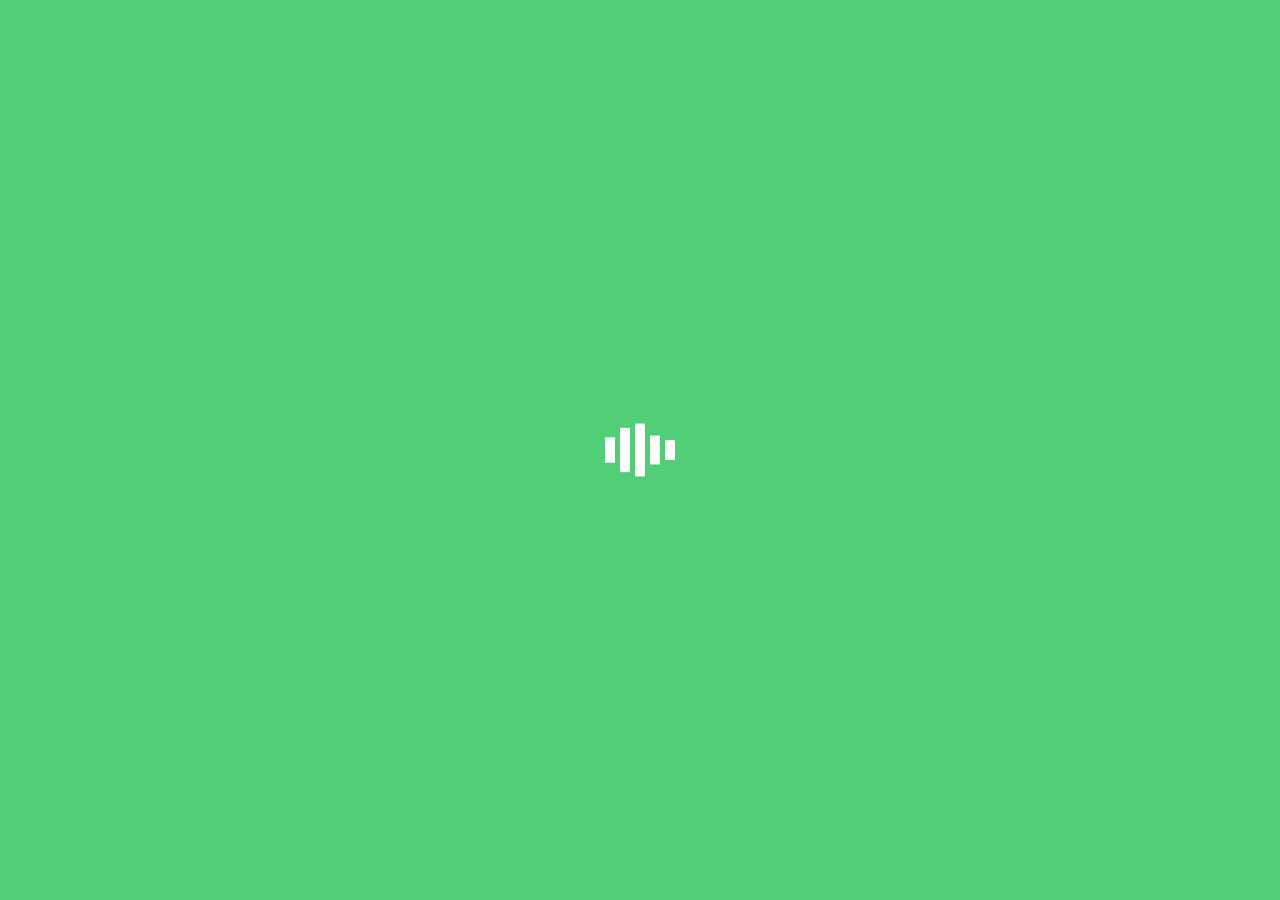
==== polls/templates/index.html @ 6edc1b94 "updates for results and logs" ====
<!DOCTYPE html><html lang=en><head><meta charset=utf-8><meta http-equiv=X-UA-Compatible content="IE=edge"><meta name=viewport content="width=device-width,initial-scale=1"><title>Cs65</title><link href=static/css/chunk-07055eee.db24fc7b.css rel=prefetch><link href=static/css/chunk-273bbd5d.1e3872b7.css rel=prefetch><link href=static/css/chunk-2953a06c.8af39ff8.css rel=prefetch><link href=static/css/chunk-52c9d0cc.66e647b0.css rel=prefetch><link href=static/css/chunk-53110858.793a1164.css rel=prefetch><link href=static/css/chunk-5509effe.91264635.css rel=prefetch><link href=static/css/chunk-59d79349.4fa28a1b.css rel=prefetch><link href=static/css/chunk-5d4e4289.f5c2eeb2.css rel=prefetch><link href=static/css/chunk-74cc1e94.de4df0a5.css rel=prefetch><link href=static/css/chunk-74f55d12.5e44d4f9.css rel=prefetch><link href=static/css/chunk-925bf126.c81a1139.css rel=prefetch><link href=static/css/chunk-a959bd5e.e4f1ab1b.css rel=prefetch><link href=static/css/chunk-c05c1f7a.3e3b6c0a.css rel=prefetch><link href=static/js/chunk-07055eee.044de0a1.js rel=prefetch><link href=static/js/chunk-193b04f2.9cb86243.js rel=prefetch><link href=static/js/chunk-273bbd5d.bb479564.js rel=prefetch><link href=static/js/chunk-2953a06c.4f75cda8.js rel=prefetch><link href=static/js/chunk-2d0a3191.ac0a6227.js rel=prefetch><link href=static/js/chunk-2d0e450e.72d2c1e5.js rel=prefetch><link href=static/js/chunk-444ed1be.3da8c77a.js rel=prefetch><link href=static/js/chunk-52c9d0cc.f49b0731.js rel=prefetch><link href=static/js/chunk-53110858.f3086b16.js rel=prefetch><link href=static/js/chunk-5509effe.7fd4c47f.js rel=prefetch><link href=static/js/chunk-55d43787.db25e492.js rel=prefetch><link href=static/js/chunk-55d4e541.ba33cd0d.js rel=prefetch><link href=static/js/chunk-59d79349.6b0c49b9.js rel=prefetch><link href=static/js/chunk-5d4e4289.a29a3af7.js rel=prefetch><link href=static/js/chunk-68b1f035.086399d8.js rel=prefetch><link href=static/js/chunk-74cc1e94.f72dc7ca.js rel=prefetch><link href=static/js/chunk-74f55d12.df4cf2bc.js rel=prefetch><link href=static/js/chunk-8cbdea46.d910224e.js rel=prefetch><link href=static/js/chunk-925bf126.badfd6d6.js rel=prefetch><link href=static/js/chunk-a959bd5e.cfa14f75.js rel=prefetch><link href=static/js/chunk-bcbe6c66.42b87ff6.js rel=prefetch><link href=static/js/chunk-c05c1f7a.3f953397.js rel=prefetch><link href=static/css/app.58ca2ed0.css rel=preload as=style><link href=static/css/chunk-vendors.9c518fc3.css rel=preload as=style><link href=static/js/app.9e656ef6.js rel=preload as=script><link href=static/js/chunk-vendors.32ac695a.js rel=preload as=script><link href=static/css/chunk-vendors.9c518fc3.css rel=stylesheet><link href=static/css/app.58ca2ed0.css rel=stylesheet></head><script src=./static/neovis.js></script><body><noscript><strong>We're sorry but client doesn't work properly without JavaScript enabled. Please enable it to continue.</strong></noscript><div id=app></div><script src=static/js/chunk-vendors.32ac695a.js></script><script src=static/js/app.9e656ef6.js></script></body></html>
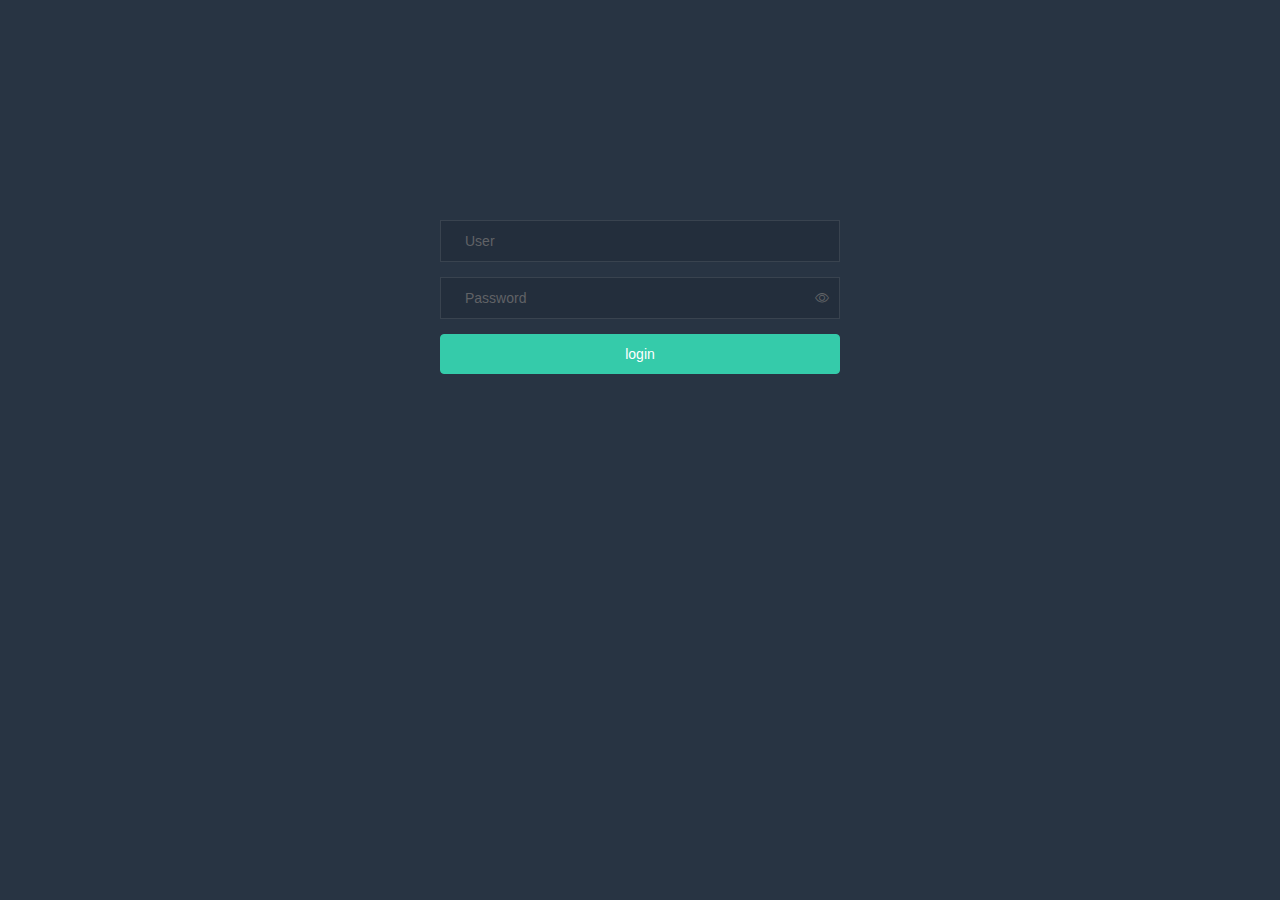
==== commit e331dd4c: "modify static resources to enable neo4j graph" ====
--- a/polls/templates/index.html
+++ b/polls/templates/index.html
@@ -1 +1 @@
-<!DOCTYPE html><html lang=en><head><meta charset=utf-8><meta http-equiv=X-UA-Compatible content="IE=edge"><meta name=viewport content="width=device-width,initial-scale=1"><title>Cs65</title><link href=static/css/chunk-07055eee.db24fc7b.css rel=prefetch><link href=static/css/chunk-273bbd5d.1e3872b7.css rel=prefetch><link href=static/css/chunk-2953a06c.8af39ff8.css rel=prefetch><link href=static/css/chunk-52c9d0cc.66e647b0.css rel=prefetch><link href=static/css/chunk-53110858.793a1164.css rel=prefetch><link href=static/css/chunk-5509effe.91264635.css rel=prefetch><link href=static/css/chunk-59d79349.4fa28a1b.css rel=prefetch><link href=static/css/chunk-5d4e4289.f5c2eeb2.css rel=prefetch><link href=static/css/chunk-74cc1e94.de4df0a5.css rel=prefetch><link href=static/css/chunk-74f55d12.5e44d4f9.css rel=prefetch><link href=static/css/chunk-925bf126.c81a1139.css rel=prefetch><link href=static/css/chunk-a959bd5e.e4f1ab1b.css rel=prefetch><link href=static/css/chunk-c05c1f7a.3e3b6c0a.css rel=prefetch><link href=static/js/chunk-07055eee.044de0a1.js rel=prefetch><link href=static/js/chunk-193b04f2.9cb86243.js rel=prefetch><link href=static/js/chunk-273bbd5d.bb479564.js rel=prefetch><link href=static/js/chunk-2953a06c.4f75cda8.js rel=prefetch><link href=static/js/chunk-2d0a3191.ac0a6227.js rel=prefetch><link href=static/js/chunk-2d0e450e.72d2c1e5.js rel=prefetch><link href=static/js/chunk-444ed1be.3da8c77a.js rel=prefetch><link href=static/js/chunk-52c9d0cc.f49b0731.js rel=prefetch><link href=static/js/chunk-53110858.f3086b16.js rel=prefetch><link href=static/js/chunk-5509effe.7fd4c47f.js rel=prefetch><link href=static/js/chunk-55d43787.db25e492.js rel=prefetch><link href=static/js/chunk-55d4e541.ba33cd0d.js rel=prefetch><link href=static/js/chunk-59d79349.6b0c49b9.js rel=prefetch><link href=static/js/chunk-5d4e4289.a29a3af7.js rel=prefetch><link href=static/js/chunk-68b1f035.086399d8.js rel=prefetch><link href=static/js/chunk-74cc1e94.f72dc7ca.js rel=prefetch><link href=static/js/chunk-74f55d12.df4cf2bc.js rel=prefetch><link href=static/js/chunk-8cbdea46.d910224e.js rel=prefetch><link href=static/js/chunk-925bf126.badfd6d6.js rel=prefetch><link href=static/js/chunk-a959bd5e.cfa14f75.js rel=prefetch><link href=static/js/chunk-bcbe6c66.42b87ff6.js rel=prefetch><link href=static/js/chunk-c05c1f7a.3f953397.js rel=prefetch><link href=static/css/app.58ca2ed0.css rel=preload as=style><link href=static/css/chunk-vendors.9c518fc3.css rel=preload as=style><link href=static/js/app.9e656ef6.js rel=preload as=script><link href=static/js/chunk-vendors.32ac695a.js rel=preload as=script><link href=static/css/chunk-vendors.9c518fc3.css rel=stylesheet><link href=static/css/app.58ca2ed0.css rel=stylesheet></head><script src=./static/neovis.js></script><body><noscript><strong>We're sorry but client doesn't work properly without JavaScript enabled. Please enable it to continue.</strong></noscript><div id=app></div><script src=static/js/chunk-vendors.32ac695a.js></script><script src=static/js/app.9e656ef6.js></script></body></html>+<!DOCTYPE html><html lang=en><head><meta charset=utf-8><meta http-equiv=X-UA-Compatible content="IE=edge"><meta name=viewport content="width=device-width,initial-scale=1"><title>Cs65</title><link href=static/css/chunk-07055eee.db24fc7b.css rel=prefetch><link href=static/css/chunk-273bbd5d.1e3872b7.css rel=prefetch><link href=static/css/chunk-2953a06c.8af39ff8.css rel=prefetch><link href=static/css/chunk-52c9d0cc.66e647b0.css rel=prefetch><link href=static/css/chunk-53110858.793a1164.css rel=prefetch><link href=static/css/chunk-5509effe.91264635.css rel=prefetch><link href=static/css/chunk-59d79349.1f248d0a.css rel=prefetch><link href=static/css/chunk-5d4e4289.f5c2eeb2.css rel=prefetch><link href=static/css/chunk-74cc1e94.de4df0a5.css rel=prefetch><link href=static/css/chunk-74f55d12.5e44d4f9.css rel=prefetch><link href=static/css/chunk-925bf126.c81a1139.css rel=prefetch><link href=static/css/chunk-a959bd5e.e4f1ab1b.css rel=prefetch><link href=static/css/chunk-c05c1f7a.3e3b6c0a.css rel=prefetch><link href=static/js/chunk-07055eee.044de0a1.js rel=prefetch><link href=static/js/chunk-193b04f2.9cb86243.js rel=prefetch><link href=static/js/chunk-273bbd5d.bb479564.js rel=prefetch><link href=static/js/chunk-2953a06c.4f75cda8.js rel=prefetch><link href=static/js/chunk-2d0a3191.ac0a6227.js rel=prefetch><link href=static/js/chunk-2d0e450e.72d2c1e5.js rel=prefetch><link href=static/js/chunk-444ed1be.3da8c77a.js rel=prefetch><link href=static/js/chunk-52c9d0cc.f49b0731.js rel=prefetch><link href=static/js/chunk-53110858.f3086b16.js rel=prefetch><link href=static/js/chunk-5509effe.7fd4c47f.js rel=prefetch><link href=static/js/chunk-55d43787.db25e492.js rel=prefetch><link href=static/js/chunk-55d4e541.ba33cd0d.js rel=prefetch><link href=static/js/chunk-59d79349.c9754b80.js rel=prefetch><link href=static/js/chunk-5d4e4289.a29a3af7.js rel=prefetch><link href=static/js/chunk-68b1f035.086399d8.js rel=prefetch><link href=static/js/chunk-74cc1e94.f72dc7ca.js rel=prefetch><link href=static/js/chunk-74f55d12.df4cf2bc.js rel=prefetch><link href=static/js/chunk-8cbdea46.d910224e.js rel=prefetch><link href=static/js/chunk-925bf126.badfd6d6.js rel=prefetch><link href=static/js/chunk-a959bd5e.cfa14f75.js rel=prefetch><link href=static/js/chunk-bcbe6c66.42b87ff6.js rel=prefetch><link href=static/js/chunk-c05c1f7a.3f953397.js rel=prefetch><link href=static/css/app.58ca2ed0.css rel=preload as=style><link href=static/css/chunk-vendors.9c518fc3.css rel=preload as=style><link href=static/js/app.02f319a4.js rel=preload as=script><link href=static/js/chunk-vendors.32ac695a.js rel=preload as=script><link href=static/css/chunk-vendors.9c518fc3.css rel=stylesheet><link href=static/css/app.58ca2ed0.css rel=stylesheet></head><script src=./static/neovis.js></script><body><noscript><strong>We're sorry but client doesn't work properly without JavaScript enabled. Please enable it to continue.</strong></noscript><div id=app></div><script src=static/js/chunk-vendors.32ac695a.js></script><script src=static/js/app.02f319a4.js></script></body></html>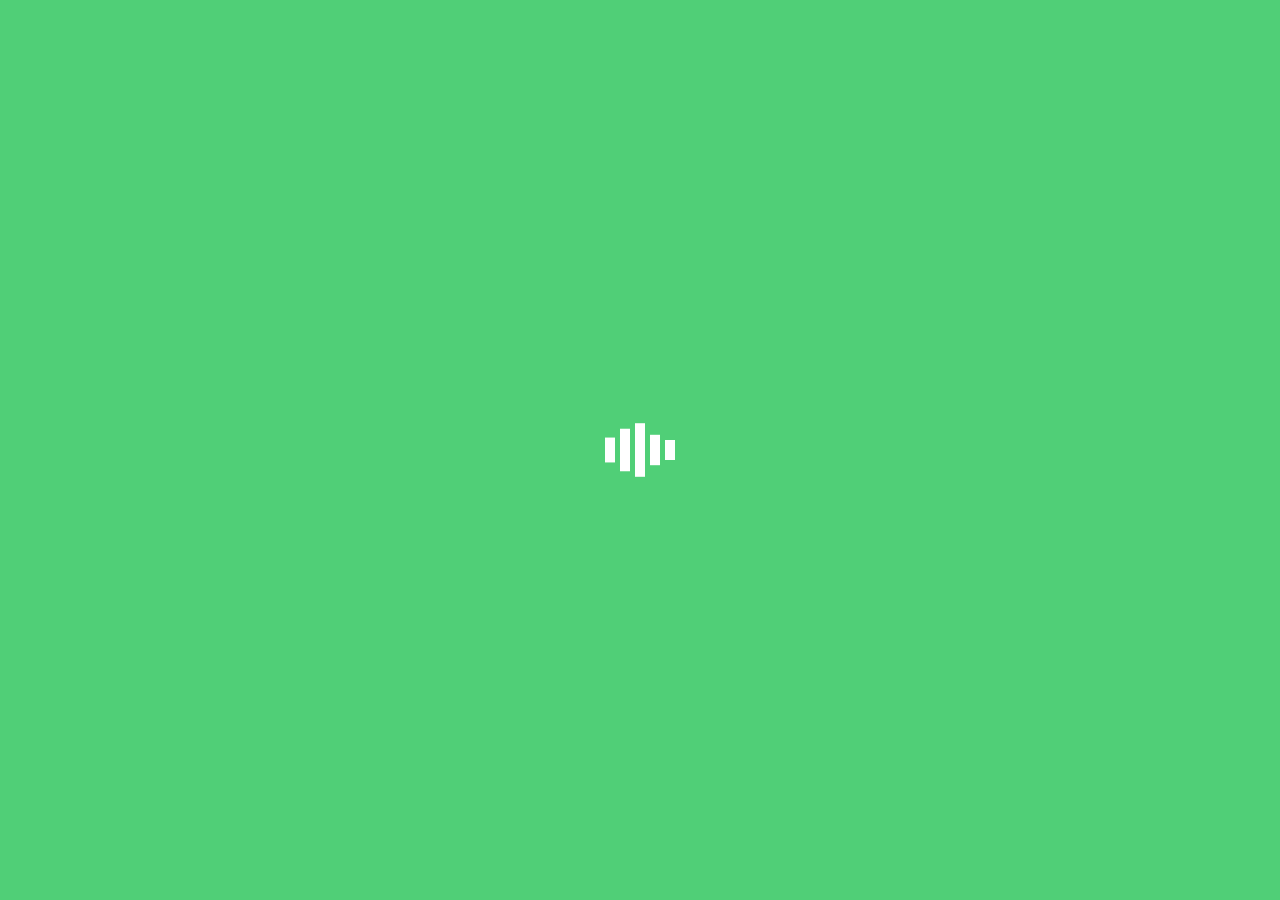
==== commit 0582ccbe: "updates for relations and find query" ====
--- a/polls/templates/index.html
+++ b/polls/templates/index.html
@@ -1 +1 @@
-<!DOCTYPE html><html lang=en><head><meta charset=utf-8><meta http-equiv=X-UA-Compatible content="IE=edge"><meta name=viewport content="width=device-width,initial-scale=1"><title>Cs65</title><link href=static/css/chunk-07055eee.db24fc7b.css rel=prefetch><link href=static/css/chunk-273bbd5d.1e3872b7.css rel=prefetch><link href=static/css/chunk-2953a06c.8af39ff8.css rel=prefetch><link href=static/css/chunk-52c9d0cc.66e647b0.css rel=prefetch><link href=static/css/chunk-53110858.793a1164.css rel=prefetch><link href=static/css/chunk-5509effe.91264635.css rel=prefetch><link href=static/css/chunk-59d79349.1f248d0a.css rel=prefetch><link href=static/css/chunk-5d4e4289.f5c2eeb2.css rel=prefetch><link href=static/css/chunk-74cc1e94.de4df0a5.css rel=prefetch><link href=static/css/chunk-74f55d12.5e44d4f9.css rel=prefetch><link href=static/css/chunk-925bf126.c81a1139.css rel=prefetch><link href=static/css/chunk-a959bd5e.e4f1ab1b.css rel=prefetch><link href=static/css/chunk-c05c1f7a.3e3b6c0a.css rel=prefetch><link href=static/js/chunk-07055eee.044de0a1.js rel=prefetch><link href=static/js/chunk-193b04f2.9cb86243.js rel=prefetch><link href=static/js/chunk-273bbd5d.bb479564.js rel=prefetch><link href=static/js/chunk-2953a06c.4f75cda8.js rel=prefetch><link href=static/js/chunk-2d0a3191.ac0a6227.js rel=prefetch><link href=static/js/chunk-2d0e450e.72d2c1e5.js rel=prefetch><link href=static/js/chunk-444ed1be.3da8c77a.js rel=prefetch><link href=static/js/chunk-52c9d0cc.f49b0731.js rel=prefetch><link href=static/js/chunk-53110858.f3086b16.js rel=prefetch><link href=static/js/chunk-5509effe.7fd4c47f.js rel=prefetch><link href=static/js/chunk-55d43787.db25e492.js rel=prefetch><link href=static/js/chunk-55d4e541.ba33cd0d.js rel=prefetch><link href=static/js/chunk-59d79349.c9754b80.js rel=prefetch><link href=static/js/chunk-5d4e4289.a29a3af7.js rel=prefetch><link href=static/js/chunk-68b1f035.086399d8.js rel=prefetch><link href=static/js/chunk-74cc1e94.f72dc7ca.js rel=prefetch><link href=static/js/chunk-74f55d12.df4cf2bc.js rel=prefetch><link href=static/js/chunk-8cbdea46.d910224e.js rel=prefetch><link href=static/js/chunk-925bf126.badfd6d6.js rel=prefetch><link href=static/js/chunk-a959bd5e.cfa14f75.js rel=prefetch><link href=static/js/chunk-bcbe6c66.42b87ff6.js rel=prefetch><link href=static/js/chunk-c05c1f7a.3f953397.js rel=prefetch><link href=static/css/app.58ca2ed0.css rel=preload as=style><link href=static/css/chunk-vendors.9c518fc3.css rel=preload as=style><link href=static/js/app.02f319a4.js rel=preload as=script><link href=static/js/chunk-vendors.32ac695a.js rel=preload as=script><link href=static/css/chunk-vendors.9c518fc3.css rel=stylesheet><link href=static/css/app.58ca2ed0.css rel=stylesheet></head><script src=./static/neovis.js></script><body><noscript><strong>We're sorry but client doesn't work properly without JavaScript enabled. Please enable it to continue.</strong></noscript><div id=app></div><script src=static/js/chunk-vendors.32ac695a.js></script><script src=static/js/app.02f319a4.js></script></body></html>+<!DOCTYPE html><html lang=en><head><meta charset=utf-8><meta http-equiv=X-UA-Compatible content="IE=edge"><meta name=viewport content="width=device-width,initial-scale=1"><title>Cs65</title><link href=static/css/chunk-07055eee.db24fc7b.css rel=prefetch><link href=static/css/chunk-273bbd5d.1e3872b7.css rel=prefetch><link href=static/css/chunk-2953a06c.8af39ff8.css rel=prefetch><link href=static/css/chunk-52c9d0cc.66e647b0.css rel=prefetch><link href=static/css/chunk-53110858.793a1164.css rel=prefetch><link href=static/css/chunk-5509effe.91264635.css rel=prefetch><link href=static/css/chunk-59d79349.a9a443bd.css rel=prefetch><link href=static/css/chunk-5d4e4289.f5c2eeb2.css rel=prefetch><link href=static/css/chunk-74cc1e94.de4df0a5.css rel=prefetch><link href=static/css/chunk-74f55d12.5e44d4f9.css rel=prefetch><link href=static/css/chunk-925bf126.c81a1139.css rel=prefetch><link href=static/css/chunk-a959bd5e.e4f1ab1b.css rel=prefetch><link href=static/css/chunk-c05c1f7a.3e3b6c0a.css rel=prefetch><link href=static/js/chunk-07055eee.044de0a1.js rel=prefetch><link href=static/js/chunk-193b04f2.9cb86243.js rel=prefetch><link href=static/js/chunk-273bbd5d.bb479564.js rel=prefetch><link href=static/js/chunk-2953a06c.4f75cda8.js rel=prefetch><link href=static/js/chunk-2d0a3191.ac0a6227.js rel=prefetch><link href=static/js/chunk-2d0e450e.72d2c1e5.js rel=prefetch><link href=static/js/chunk-444ed1be.3da8c77a.js rel=prefetch><link href=static/js/chunk-52c9d0cc.f49b0731.js rel=prefetch><link href=static/js/chunk-53110858.f3086b16.js rel=prefetch><link href=static/js/chunk-5509effe.7fd4c47f.js rel=prefetch><link href=static/js/chunk-55d43787.db25e492.js rel=prefetch><link href=static/js/chunk-55d4e541.ba33cd0d.js rel=prefetch><link href=static/js/chunk-59d79349.dc531ca6.js rel=prefetch><link href=static/js/chunk-5d4e4289.a29a3af7.js rel=prefetch><link href=static/js/chunk-68b1f035.086399d8.js rel=prefetch><link href=static/js/chunk-74cc1e94.f72dc7ca.js rel=prefetch><link href=static/js/chunk-74f55d12.df4cf2bc.js rel=prefetch><link href=static/js/chunk-8cbdea46.d910224e.js rel=prefetch><link href=static/js/chunk-925bf126.badfd6d6.js rel=prefetch><link href=static/js/chunk-a959bd5e.cfa14f75.js rel=prefetch><link href=static/js/chunk-bcbe6c66.42b87ff6.js rel=prefetch><link href=static/js/chunk-c05c1f7a.3f953397.js rel=prefetch><link href=static/css/app.58ca2ed0.css rel=preload as=style><link href=static/css/chunk-vendors.9c518fc3.css rel=preload as=style><link href=static/js/app.a854ba26.js rel=preload as=script><link href=static/js/chunk-vendors.32ac695a.js rel=preload as=script><link href=static/css/chunk-vendors.9c518fc3.css rel=stylesheet><link href=static/css/app.58ca2ed0.css rel=stylesheet></head><script src=./static/neovis.js></script><body><noscript><strong>We're sorry but client doesn't work properly without JavaScript enabled. Please enable it to continue.</strong></noscript><div id=app></div><script src=static/js/chunk-vendors.32ac695a.js></script><script src=static/js/app.a854ba26.js></script></body></html>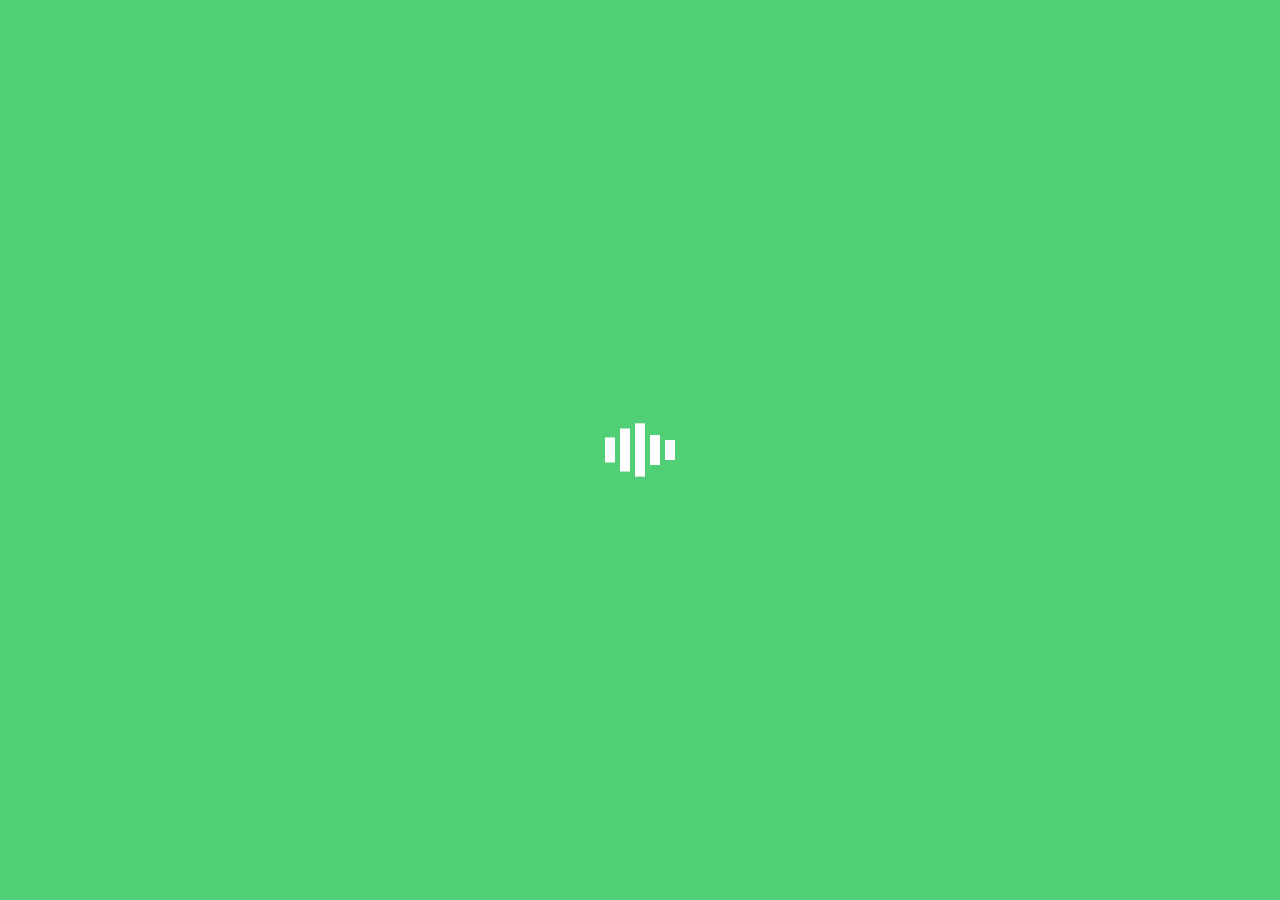
==== commit ba640cce: "updates for timing and zip upload" ====
--- a/polls/templates/index.html
+++ b/polls/templates/index.html
@@ -1 +1 @@
-<!DOCTYPE html><html lang=en><head><meta charset=utf-8><meta http-equiv=X-UA-Compatible content="IE=edge"><meta name=viewport content="width=device-width,initial-scale=1"><title>Cs65</title><link href=static/css/chunk-07055eee.db24fc7b.css rel=prefetch><link href=static/css/chunk-273bbd5d.1e3872b7.css rel=prefetch><link href=static/css/chunk-2953a06c.8af39ff8.css rel=prefetch><link href=static/css/chunk-52c9d0cc.66e647b0.css rel=prefetch><link href=static/css/chunk-53110858.793a1164.css rel=prefetch><link href=static/css/chunk-5509effe.91264635.css rel=prefetch><link href=static/css/chunk-59d79349.a9a443bd.css rel=prefetch><link href=static/css/chunk-5d4e4289.f5c2eeb2.css rel=prefetch><link href=static/css/chunk-74cc1e94.de4df0a5.css rel=prefetch><link href=static/css/chunk-74f55d12.5e44d4f9.css rel=prefetch><link href=static/css/chunk-925bf126.c81a1139.css rel=prefetch><link href=static/css/chunk-a959bd5e.e4f1ab1b.css rel=prefetch><link href=static/css/chunk-c05c1f7a.3e3b6c0a.css rel=prefetch><link href=static/js/chunk-07055eee.044de0a1.js rel=prefetch><link href=static/js/chunk-193b04f2.9cb86243.js rel=prefetch><link href=static/js/chunk-273bbd5d.bb479564.js rel=prefetch><link href=static/js/chunk-2953a06c.4f75cda8.js rel=prefetch><link href=static/js/chunk-2d0a3191.ac0a6227.js rel=prefetch><link href=static/js/chunk-2d0e450e.72d2c1e5.js rel=prefetch><link href=static/js/chunk-444ed1be.3da8c77a.js rel=prefetch><link href=static/js/chunk-52c9d0cc.f49b0731.js rel=prefetch><link href=static/js/chunk-53110858.f3086b16.js rel=prefetch><link href=static/js/chunk-5509effe.7fd4c47f.js rel=prefetch><link href=static/js/chunk-55d43787.db25e492.js rel=prefetch><link href=static/js/chunk-55d4e541.ba33cd0d.js rel=prefetch><link href=static/js/chunk-59d79349.dc531ca6.js rel=prefetch><link href=static/js/chunk-5d4e4289.a29a3af7.js rel=prefetch><link href=static/js/chunk-68b1f035.086399d8.js rel=prefetch><link href=static/js/chunk-74cc1e94.f72dc7ca.js rel=prefetch><link href=static/js/chunk-74f55d12.df4cf2bc.js rel=prefetch><link href=static/js/chunk-8cbdea46.d910224e.js rel=prefetch><link href=static/js/chunk-925bf126.badfd6d6.js rel=prefetch><link href=static/js/chunk-a959bd5e.cfa14f75.js rel=prefetch><link href=static/js/chunk-bcbe6c66.42b87ff6.js rel=prefetch><link href=static/js/chunk-c05c1f7a.3f953397.js rel=prefetch><link href=static/css/app.58ca2ed0.css rel=preload as=style><link href=static/css/chunk-vendors.9c518fc3.css rel=preload as=style><link href=static/js/app.a854ba26.js rel=preload as=script><link href=static/js/chunk-vendors.32ac695a.js rel=preload as=script><link href=static/css/chunk-vendors.9c518fc3.css rel=stylesheet><link href=static/css/app.58ca2ed0.css rel=stylesheet></head><script src=./static/neovis.js></script><body><noscript><strong>We're sorry but client doesn't work properly without JavaScript enabled. Please enable it to continue.</strong></noscript><div id=app></div><script src=static/js/chunk-vendors.32ac695a.js></script><script src=static/js/app.a854ba26.js></script></body></html>+<!DOCTYPE html><html lang=en><head><meta charset=utf-8><meta http-equiv=X-UA-Compatible content="IE=edge"><meta name=viewport content="width=device-width,initial-scale=1"><title>Cs65</title><link href=static/css/chunk-07055eee.db24fc7b.css rel=prefetch><link href=static/css/chunk-273bbd5d.1e3872b7.css rel=prefetch><link href=static/css/chunk-2953a06c.8af39ff8.css rel=prefetch><link href=static/css/chunk-52c9d0cc.66e647b0.css rel=prefetch><link href=static/css/chunk-53110858.793a1164.css rel=prefetch><link href=static/css/chunk-5509effe.91264635.css rel=prefetch><link href=static/css/chunk-59d79349.a9a443bd.css rel=prefetch><link href=static/css/chunk-5d4e4289.f5c2eeb2.css rel=prefetch><link href=static/css/chunk-74cc1e94.de4df0a5.css rel=prefetch><link href=static/css/chunk-74f55d12.5e44d4f9.css rel=prefetch><link href=static/css/chunk-a959bd5e.e4f1ab1b.css rel=prefetch><link href=static/css/chunk-c05c1f7a.3e3b6c0a.css rel=prefetch><link href=static/css/chunk-ce1a440a.e4978498.css rel=prefetch><link href=static/js/chunk-07055eee.044de0a1.js rel=prefetch><link href=static/js/chunk-193b04f2.9cb86243.js rel=prefetch><link href=static/js/chunk-273bbd5d.bb479564.js rel=prefetch><link href=static/js/chunk-2953a06c.4f75cda8.js rel=prefetch><link href=static/js/chunk-2d0a3191.ac0a6227.js rel=prefetch><link href=static/js/chunk-2d0e450e.72d2c1e5.js rel=prefetch><link href=static/js/chunk-444ed1be.3da8c77a.js rel=prefetch><link href=static/js/chunk-52c9d0cc.f49b0731.js rel=prefetch><link href=static/js/chunk-53110858.f3086b16.js rel=prefetch><link href=static/js/chunk-5509effe.7fd4c47f.js rel=prefetch><link href=static/js/chunk-55d43787.db25e492.js rel=prefetch><link href=static/js/chunk-55d4e541.ba33cd0d.js rel=prefetch><link href=static/js/chunk-59d79349.dc531ca6.js rel=prefetch><link href=static/js/chunk-5d4e4289.a29a3af7.js rel=prefetch><link href=static/js/chunk-68b1f035.086399d8.js rel=prefetch><link href=static/js/chunk-74cc1e94.f72dc7ca.js rel=prefetch><link href=static/js/chunk-74f55d12.df4cf2bc.js rel=prefetch><link href=static/js/chunk-8cbdea46.d910224e.js rel=prefetch><link href=static/js/chunk-a959bd5e.cfa14f75.js rel=prefetch><link href=static/js/chunk-bcbe6c66.42b87ff6.js rel=prefetch><link href=static/js/chunk-c05c1f7a.3f953397.js rel=prefetch><link href=static/js/chunk-ce1a440a.fb4277a6.js rel=prefetch><link href=static/css/app.58ca2ed0.css rel=preload as=style><link href=static/css/chunk-vendors.9c518fc3.css rel=preload as=style><link href=static/js/app.770ec292.js rel=preload as=script><link href=static/js/chunk-vendors.32ac695a.js rel=preload as=script><link href=static/css/chunk-vendors.9c518fc3.css rel=stylesheet><link href=static/css/app.58ca2ed0.css rel=stylesheet></head><script src=./static/neovis.js></script><body><noscript><strong>We're sorry but client doesn't work properly without JavaScript enabled. Please enable it to continue.</strong></noscript><div id=app></div><script src=static/js/chunk-vendors.32ac695a.js></script><script src=static/js/app.770ec292.js></script></body></html>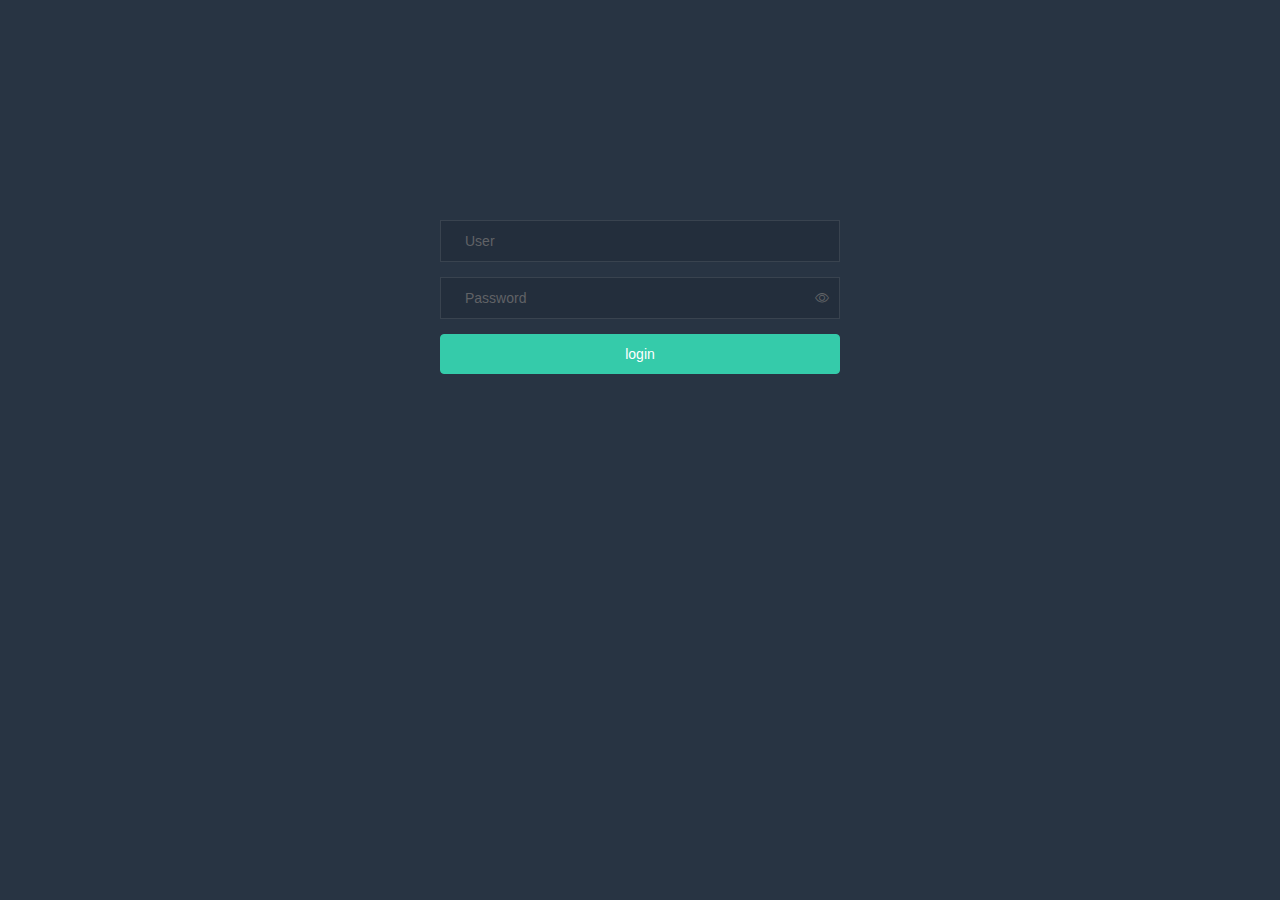
==== commit 56bff42e: "modify static files" ====
--- a/polls/templates/index.html
+++ b/polls/templates/index.html
@@ -1 +1 @@
-<!DOCTYPE html><html lang=en><head><meta charset=utf-8><meta http-equiv=X-UA-Compatible content="IE=edge"><meta name=viewport content="width=device-width,initial-scale=1"><title>Cs65</title><link href=static/css/chunk-07055eee.db24fc7b.css rel=prefetch><link href=static/css/chunk-273bbd5d.1e3872b7.css rel=prefetch><link href=static/css/chunk-2953a06c.8af39ff8.css rel=prefetch><link href=static/css/chunk-52c9d0cc.66e647b0.css rel=prefetch><link href=static/css/chunk-53110858.793a1164.css rel=prefetch><link href=static/css/chunk-5509effe.91264635.css rel=prefetch><link href=static/css/chunk-59d79349.a9a443bd.css rel=prefetch><link href=static/css/chunk-5d4e4289.f5c2eeb2.css rel=prefetch><link href=static/css/chunk-74cc1e94.de4df0a5.css rel=prefetch><link href=static/css/chunk-74f55d12.5e44d4f9.css rel=prefetch><link href=static/css/chunk-a959bd5e.e4f1ab1b.css rel=prefetch><link href=static/css/chunk-c05c1f7a.3e3b6c0a.css rel=prefetch><link href=static/css/chunk-ce1a440a.e4978498.css rel=prefetch><link href=static/js/chunk-07055eee.044de0a1.js rel=prefetch><link href=static/js/chunk-193b04f2.9cb86243.js rel=prefetch><link href=static/js/chunk-273bbd5d.bb479564.js rel=prefetch><link href=static/js/chunk-2953a06c.4f75cda8.js rel=prefetch><link href=static/js/chunk-2d0a3191.ac0a6227.js rel=prefetch><link href=static/js/chunk-2d0e450e.72d2c1e5.js rel=prefetch><link href=static/js/chunk-444ed1be.3da8c77a.js rel=prefetch><link href=static/js/chunk-52c9d0cc.f49b0731.js rel=prefetch><link href=static/js/chunk-53110858.f3086b16.js rel=prefetch><link href=static/js/chunk-5509effe.7fd4c47f.js rel=prefetch><link href=static/js/chunk-55d43787.db25e492.js rel=prefetch><link href=static/js/chunk-55d4e541.ba33cd0d.js rel=prefetch><link href=static/js/chunk-59d79349.dc531ca6.js rel=prefetch><link href=static/js/chunk-5d4e4289.a29a3af7.js rel=prefetch><link href=static/js/chunk-68b1f035.086399d8.js rel=prefetch><link href=static/js/chunk-74cc1e94.f72dc7ca.js rel=prefetch><link href=static/js/chunk-74f55d12.df4cf2bc.js rel=prefetch><link href=static/js/chunk-8cbdea46.d910224e.js rel=prefetch><link href=static/js/chunk-a959bd5e.cfa14f75.js rel=prefetch><link href=static/js/chunk-bcbe6c66.42b87ff6.js rel=prefetch><link href=static/js/chunk-c05c1f7a.3f953397.js rel=prefetch><link href=static/js/chunk-ce1a440a.fb4277a6.js rel=prefetch><link href=static/css/app.58ca2ed0.css rel=preload as=style><link href=static/css/chunk-vendors.9c518fc3.css rel=preload as=style><link href=static/js/app.770ec292.js rel=preload as=script><link href=static/js/chunk-vendors.32ac695a.js rel=preload as=script><link href=static/css/chunk-vendors.9c518fc3.css rel=stylesheet><link href=static/css/app.58ca2ed0.css rel=stylesheet></head><script src=./static/neovis.js></script><body><noscript><strong>We're sorry but client doesn't work properly without JavaScript enabled. Please enable it to continue.</strong></noscript><div id=app></div><script src=static/js/chunk-vendors.32ac695a.js></script><script src=static/js/app.770ec292.js></script></body></html>+<!DOCTYPE html><html lang=en><head><meta charset=utf-8><meta http-equiv=X-UA-Compatible content="IE=edge"><meta name=viewport content="width=device-width,initial-scale=1"><title>Cs65</title><link href=static/css/chunk-07055eee.db24fc7b.css rel=prefetch><link href=static/css/chunk-273bbd5d.1e3872b7.css rel=prefetch><link href=static/css/chunk-2953a06c.c2e644fa.css rel=prefetch><link href=static/css/chunk-52c9d0cc.66e647b0.css rel=prefetch><link href=static/css/chunk-53110858.793a1164.css rel=prefetch><link href=static/css/chunk-5509effe.91264635.css rel=prefetch><link href=static/css/chunk-59d79349.d3f08928.css rel=prefetch><link href=static/css/chunk-5d4e4289.783c207a.css rel=prefetch><link href=static/css/chunk-74cc1e94.de4df0a5.css rel=prefetch><link href=static/css/chunk-74f55d12.5e44d4f9.css rel=prefetch><link href=static/css/chunk-a959bd5e.e4f1ab1b.css rel=prefetch><link href=static/css/chunk-c05c1f7a.3e3b6c0a.css rel=prefetch><link href=static/css/chunk-ce1a440a.e4978498.css rel=prefetch><link href=static/js/chunk-07055eee.1e3ad6d5.js rel=prefetch><link href=static/js/chunk-193b04f2.2b6be137.js rel=prefetch><link href=static/js/chunk-273bbd5d.a2870b20.js rel=prefetch><link href=static/js/chunk-2953a06c.bacd5d42.js rel=prefetch><link href=static/js/chunk-2d0a3191.347e7ee9.js rel=prefetch><link href=static/js/chunk-2d0e450e.f320dfeb.js rel=prefetch><link href=static/js/chunk-444ed1be.d3a30bff.js rel=prefetch><link href=static/js/chunk-52c9d0cc.32ae8e8b.js rel=prefetch><link href=static/js/chunk-53110858.6716e4c5.js rel=prefetch><link href=static/js/chunk-5509effe.7d87b0f1.js rel=prefetch><link href=static/js/chunk-55d43787.467d69c9.js rel=prefetch><link href=static/js/chunk-55d4e541.a691577f.js rel=prefetch><link href=static/js/chunk-59d79349.7def5d44.js rel=prefetch><link href=static/js/chunk-5d4e4289.82b94ab6.js rel=prefetch><link href=static/js/chunk-68b1f035.086399d8.js rel=prefetch><link href=static/js/chunk-74cc1e94.3ded8290.js rel=prefetch><link href=static/js/chunk-74f55d12.8ffe28b3.js rel=prefetch><link href=static/js/chunk-8cbdea46.79b07fb8.js rel=prefetch><link href=static/js/chunk-a959bd5e.3c8e3e1a.js rel=prefetch><link href=static/js/chunk-bcbe6c66.86e68b9c.js rel=prefetch><link href=static/js/chunk-c05c1f7a.a098309e.js rel=prefetch><link href=static/js/chunk-ce1a440a.47ce1a72.js rel=prefetch><link href=static/css/app.58ca2ed0.css rel=preload as=style><link href=static/css/chunk-vendors.9c518fc3.css rel=preload as=style><link href=static/js/app.f45dc527.js rel=preload as=script><link href=static/js/chunk-vendors.e5db4e14.js rel=preload as=script><link href=static/css/chunk-vendors.9c518fc3.css rel=stylesheet><link href=static/css/app.58ca2ed0.css rel=stylesheet></head><script src=./static/neovis.js></script><body><noscript><strong>We're sorry but client doesn't work properly without JavaScript enabled. Please enable it to continue.</strong></noscript><div id=app></div><script src=static/js/chunk-vendors.e5db4e14.js></script><script src=static/js/app.f45dc527.js></script></body></html>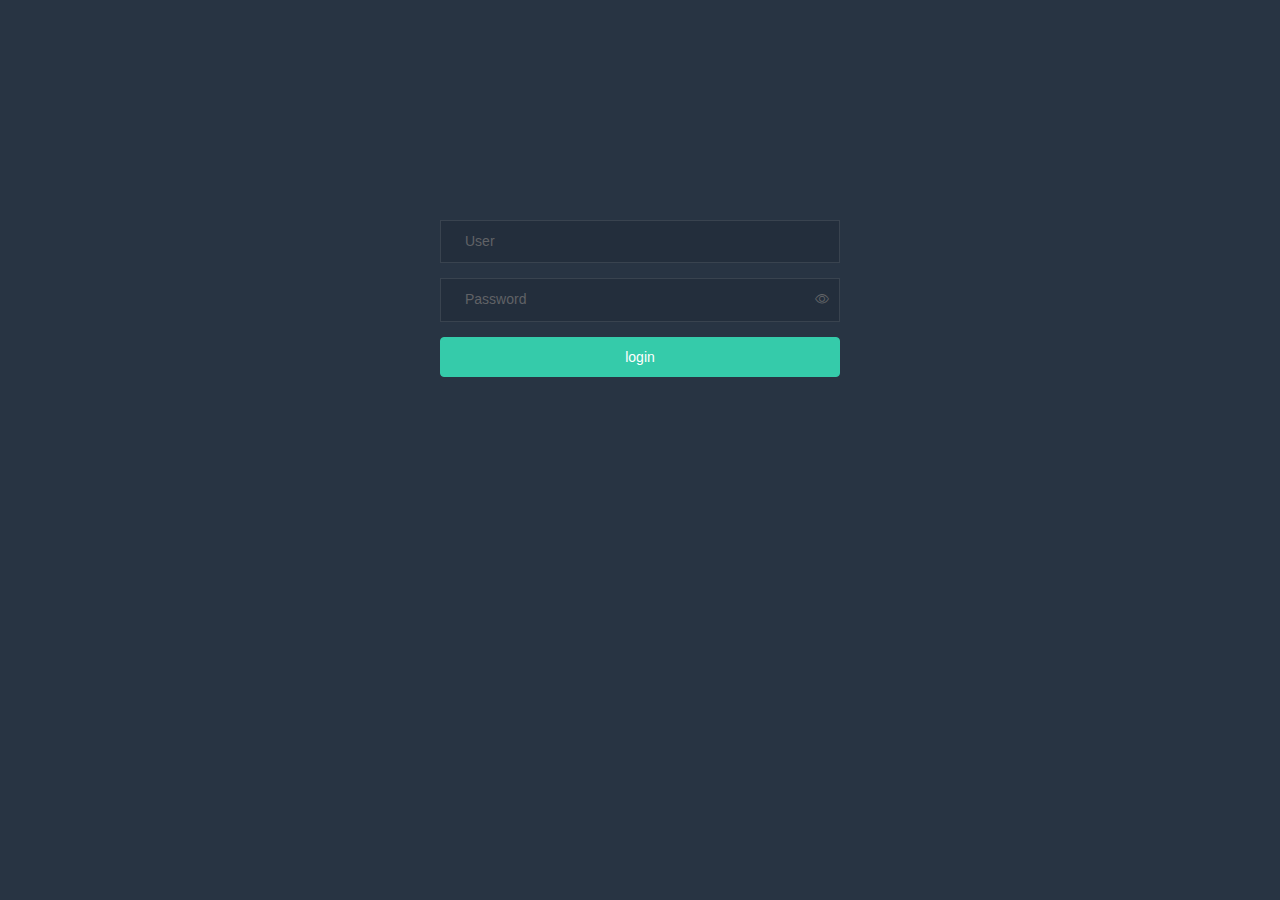
==== commit cf9574bf: "modify static files" ====
--- a/polls/templates/index.html
+++ b/polls/templates/index.html
@@ -1 +1 @@
-<!DOCTYPE html><html lang=en><head><meta charset=utf-8><meta http-equiv=X-UA-Compatible content="IE=edge"><meta name=viewport content="width=device-width,initial-scale=1"><title>Cs65</title><link href=static/css/chunk-07055eee.db24fc7b.css rel=prefetch><link href=static/css/chunk-273bbd5d.1e3872b7.css rel=prefetch><link href=static/css/chunk-2953a06c.c2e644fa.css rel=prefetch><link href=static/css/chunk-52c9d0cc.66e647b0.css rel=prefetch><link href=static/css/chunk-53110858.793a1164.css rel=prefetch><link href=static/css/chunk-5509effe.91264635.css rel=prefetch><link href=static/css/chunk-59d79349.d3f08928.css rel=prefetch><link href=static/css/chunk-5d4e4289.783c207a.css rel=prefetch><link href=static/css/chunk-74cc1e94.de4df0a5.css rel=prefetch><link href=static/css/chunk-74f55d12.5e44d4f9.css rel=prefetch><link href=static/css/chunk-a959bd5e.e4f1ab1b.css rel=prefetch><link href=static/css/chunk-c05c1f7a.3e3b6c0a.css rel=prefetch><link href=static/css/chunk-ce1a440a.e4978498.css rel=prefetch><link href=static/js/chunk-07055eee.1e3ad6d5.js rel=prefetch><link href=static/js/chunk-193b04f2.2b6be137.js rel=prefetch><link href=static/js/chunk-273bbd5d.a2870b20.js rel=prefetch><link href=static/js/chunk-2953a06c.bacd5d42.js rel=prefetch><link href=static/js/chunk-2d0a3191.347e7ee9.js rel=prefetch><link href=static/js/chunk-2d0e450e.f320dfeb.js rel=prefetch><link href=static/js/chunk-444ed1be.d3a30bff.js rel=prefetch><link href=static/js/chunk-52c9d0cc.32ae8e8b.js rel=prefetch><link href=static/js/chunk-53110858.6716e4c5.js rel=prefetch><link href=static/js/chunk-5509effe.7d87b0f1.js rel=prefetch><link href=static/js/chunk-55d43787.467d69c9.js rel=prefetch><link href=static/js/chunk-55d4e541.a691577f.js rel=prefetch><link href=static/js/chunk-59d79349.7def5d44.js rel=prefetch><link href=static/js/chunk-5d4e4289.82b94ab6.js rel=prefetch><link href=static/js/chunk-68b1f035.086399d8.js rel=prefetch><link href=static/js/chunk-74cc1e94.3ded8290.js rel=prefetch><link href=static/js/chunk-74f55d12.8ffe28b3.js rel=prefetch><link href=static/js/chunk-8cbdea46.79b07fb8.js rel=prefetch><link href=static/js/chunk-a959bd5e.3c8e3e1a.js rel=prefetch><link href=static/js/chunk-bcbe6c66.86e68b9c.js rel=prefetch><link href=static/js/chunk-c05c1f7a.a098309e.js rel=prefetch><link href=static/js/chunk-ce1a440a.47ce1a72.js rel=prefetch><link href=static/css/app.58ca2ed0.css rel=preload as=style><link href=static/css/chunk-vendors.9c518fc3.css rel=preload as=style><link href=static/js/app.f45dc527.js rel=preload as=script><link href=static/js/chunk-vendors.e5db4e14.js rel=preload as=script><link href=static/css/chunk-vendors.9c518fc3.css rel=stylesheet><link href=static/css/app.58ca2ed0.css rel=stylesheet></head><script src=./static/neovis.js></script><body><noscript><strong>We're sorry but client doesn't work properly without JavaScript enabled. Please enable it to continue.</strong></noscript><div id=app></div><script src=static/js/chunk-vendors.e5db4e14.js></script><script src=static/js/app.f45dc527.js></script></body></html>+<!DOCTYPE html><html lang=en><head><meta charset=utf-8><meta http-equiv=X-UA-Compatible content="IE=edge"><meta name=viewport content="width=device-width,initial-scale=1"><title>Cs65</title><link href=static/css/chunk-273bbd5d.1e3872b7.css rel=prefetch><link href=static/css/chunk-2953a06c.c2e644fa.css rel=prefetch><link href=static/css/chunk-52c9d0cc.632ea550.css rel=prefetch><link href=static/css/chunk-53110858.ad879528.css rel=prefetch><link href=static/css/chunk-5509effe.91264635.css rel=prefetch><link href=static/css/chunk-58f89502.e4f1ab1b.css rel=prefetch><link href=static/css/chunk-5d4e4289.1242d278.css rel=prefetch><link href=static/css/chunk-74cc1e94.de4df0a5.css rel=prefetch><link href=static/css/chunk-74f55d12.5e44d4f9.css rel=prefetch><link href=static/css/chunk-7b480fa0.d3f08928.css rel=prefetch><link href=static/css/chunk-8bfd8442.db24fc7b.css rel=prefetch><link href=static/css/chunk-c05c1f7a.3e3b6c0a.css rel=prefetch><link href=static/css/chunk-ce1a440a.e4978498.css rel=prefetch><link href=static/js/chunk-193b04f2.2b6be137.js rel=prefetch><link href=static/js/chunk-273bbd5d.a2870b20.js rel=prefetch><link href=static/js/chunk-2953a06c.a59fc1bd.js rel=prefetch><link href=static/js/chunk-2d0a3191.347e7ee9.js rel=prefetch><link href=static/js/chunk-2d0e450e.f320dfeb.js rel=prefetch><link href=static/js/chunk-444ed1be.d3a30bff.js rel=prefetch><link href=static/js/chunk-52c9d0cc.3db21428.js rel=prefetch><link href=static/js/chunk-53110858.470b8849.js rel=prefetch><link href=static/js/chunk-5509effe.7d87b0f1.js rel=prefetch><link href=static/js/chunk-55d43787.467d69c9.js rel=prefetch><link href=static/js/chunk-55d4e541.a691577f.js rel=prefetch><link href=static/js/chunk-58f89502.5d9f0a11.js rel=prefetch><link href=static/js/chunk-5d4e4289.75c3c810.js rel=prefetch><link href=static/js/chunk-74cc1e94.3ded8290.js rel=prefetch><link href=static/js/chunk-74f55d12.8ffe28b3.js rel=prefetch><link href=static/js/chunk-7b480fa0.864eb9f5.js rel=prefetch><link href=static/js/chunk-8bfd8442.5277df56.js rel=prefetch><link href=static/js/chunk-8cbdea46.79b07fb8.js rel=prefetch><link href=static/js/chunk-bcbe6c66.c71e77e0.js rel=prefetch><link href=static/js/chunk-c05c1f7a.a098309e.js rel=prefetch><link href=static/js/chunk-ce1a440a.47ce1a72.js rel=prefetch><link href=static/css/app.58ca2ed0.css rel=preload as=style><link href=static/css/chunk-vendors.4826e156.css rel=preload as=style><link href=static/js/app.ea194d60.js rel=preload as=script><link href=static/js/chunk-vendors.d2d428d3.js rel=preload as=script><link href=static/css/chunk-vendors.4826e156.css rel=stylesheet><link href=static/css/app.58ca2ed0.css rel=stylesheet></head><script src=./static/neovis.js></script><body><noscript><strong>We're sorry but client doesn't work properly without JavaScript enabled. Please enable it to continue.</strong></noscript><div id=app></div><script src=static/js/chunk-vendors.d2d428d3.js></script><script src=static/js/app.ea194d60.js></script></body></html>